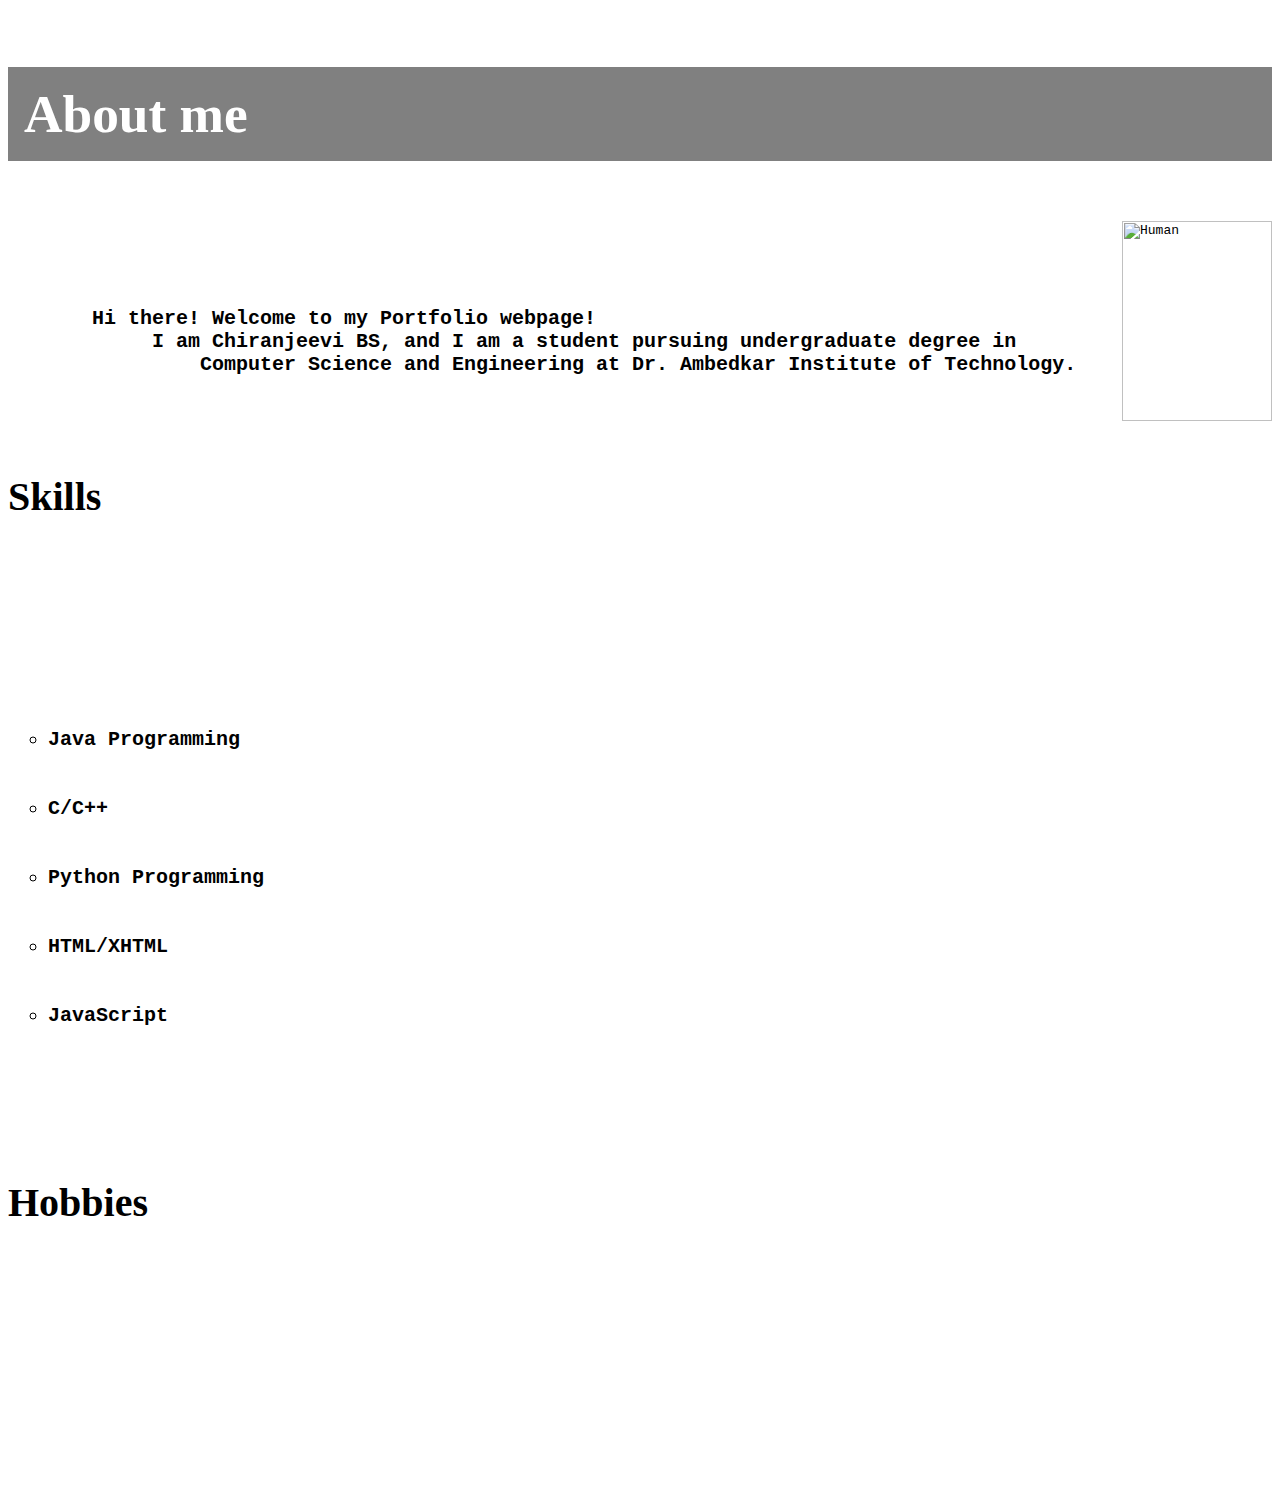
==== About.html @ e6043c6e "Add files via upload" ====
<?xml version = "1.0" encoding = "utf-8"?>
<! DOCTYPE html PUBLIC "-//w3c//DTD XHTML 1.1//EN"
   http://www.w3.org/TR/xhtml11/DTD/xhtml11.dtd>
   <html xmls = "http://www.w3.org/1999/xhtml">
   <head> 
	   <title> <h1>About Me</h1> </title>
	   <style type="text/css">
	   p.paraone{font-size: 30pt;
				 font-style: normal;
	             font-family: 'Calibre';
	            }
	   h2{color: white;
		  background-color: gray;
		  font-size: 40pt;
		  padding: 1rem;
		  font-family: 'Calibre';
	      font-weight: bold;
	     }
	   h4{font-size: 15pt;
		  font-family= 'Calibre';
		  }
	   h3{font-size: 30pt;
		  font-style: bold;
		  font-family: 'Garamond';
		  }
	   img{float: right;}
	   ul{list-style-type: circle;}
		 </style>
   </head>
   <body>
	<p class= "Paraone">
	<pre>
	<h2>About me</h2>
	<img src="Chiranjeevi B S.jpg" alt="Human"/ width="150" height="200">
	<br/>
	<h4>       Hi there! Welcome to my Portfolio webpage! 
	    I am Chiranjeevi BS, and I am a student pursuing undergraduate degree in 
		Computer Science and Engineering at Dr. Ambedkar Institute of Technology.</h4>
	<h3>Skills</h3>
	<h4>
	 <ul>
		<li>Java Programming</li>
		<li>C/C++</li>
		<li>Python Programming</li>
		<li>HTML/XHTML</li>
		<li>JavaScript</li>
	 </ul>
	 <h3>Hobbies</h3>
	 <h4>
	</h4>
	<br/>
	</pre>
	</p>
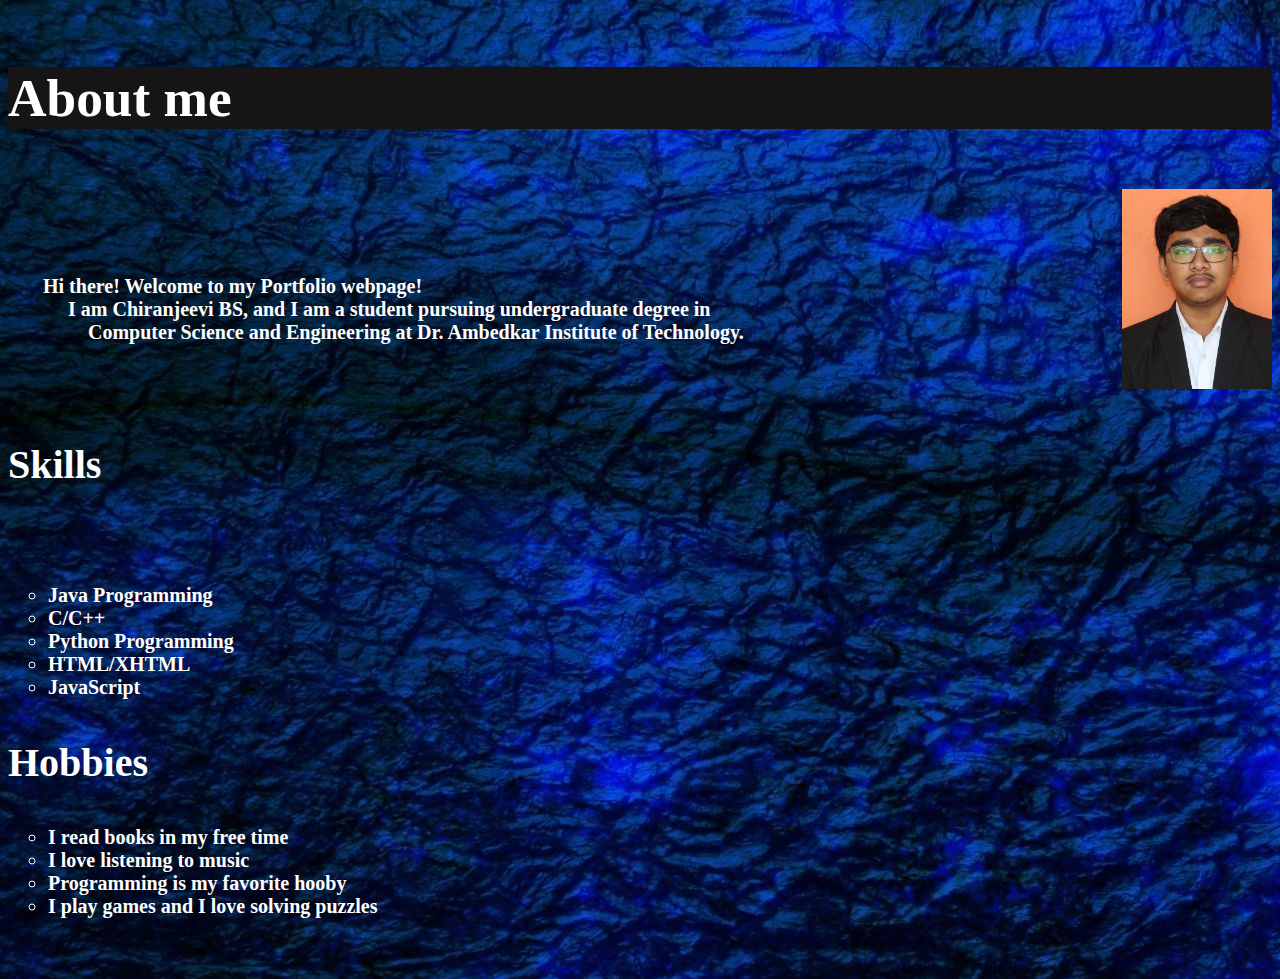
==== commit 3b0a4f74: "Add files via upload" ====
--- a/About.html
+++ b/About.html
@@ -5,21 +5,27 @@
    <head> 
 	   <title> <h1>About Me</h1> </title>
 	   <style type="text/css">
+	   body{background-image: url(Background.jpg);}
 	   p.paraone{font-size: 30pt;
 				 font-style: normal;
-	             font-family: 'Calibre';
-	            }
+				 padding: 0;
+				 font-family: 'Calibre';
+				}
 	   h2{color: white;
-		  background-color: gray;
+		  background-color: rgb(22, 20, 20);
 		  font-size: 40pt;
-		  padding: 1rem;
+		  padding: 0;
 		  font-family: 'Calibre';
 	      font-weight: bold;
 	     }
-	   h4{font-size: 15pt;
-		  font-family= 'Calibre';
+	   h4{color: white;
+		font-size: 15pt;
+		  padding: 0;
+		  font-family: 'Calibre';
 		  }
-	   h3{font-size: 30pt;
+	   h3{  color: white;
+		padding: 0;
+		   font-size: 30pt;
 		  font-style: bold;
 		  font-family: 'Garamond';
 		  }
@@ -37,6 +43,7 @@
 	    I am Chiranjeevi BS, and I am a student pursuing undergraduate degree in 
 		Computer Science and Engineering at Dr. Ambedkar Institute of Technology.</h4>
 	<h3>Skills</h3>
+	</pre>
 	<h4>
 	 <ul>
 		<li>Java Programming</li>
@@ -47,8 +54,15 @@
 	 </ul>
 	 <h3>Hobbies</h3>
 	 <h4>
+		 <ul>
+			 <li>I read books in my free time</li>
+			 <li>I love listening to music</li>
+			 <li>Programming is my favorite hooby</li>
+			 <li>I play games and I love solving puzzles</li>
+		 </ul>
 	</h4>
 	<br/>
-	</pre>
 	</p>
+	</body>
+</html>
 		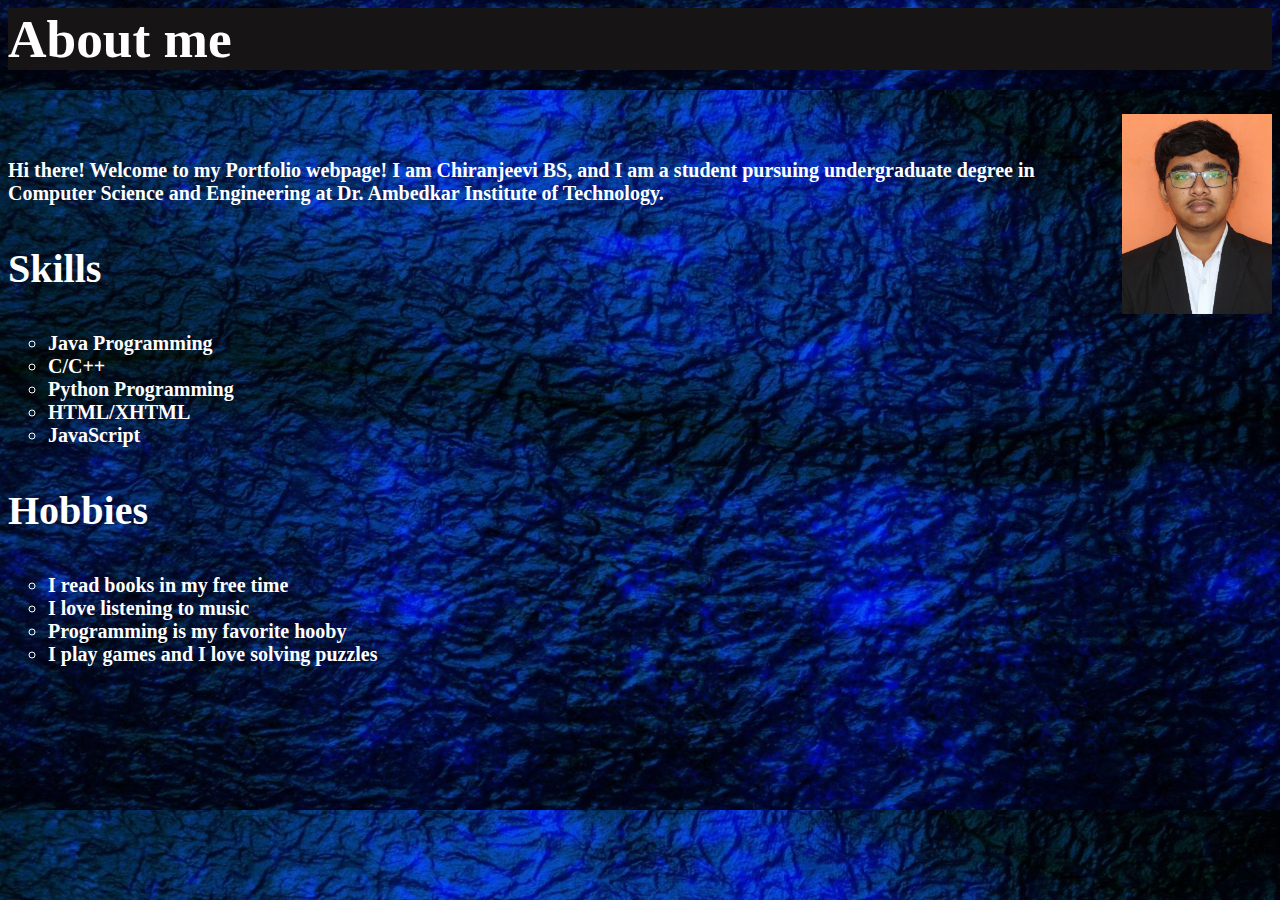
==== commit 0ae97d96: "Add files via upload" ====
--- a/About.html
+++ b/About.html
@@ -3,9 +3,11 @@
    http://www.w3.org/TR/xhtml11/DTD/xhtml11.dtd>
    <html xmls = "http://www.w3.org/1999/xhtml">
    <head> 
-	   <title> <h1>About Me</h1> </title>
 	   <style type="text/css">
-	   body{background-image: url(Background.jpg);}
+	   body{background-image: url(Background.jpg);
+		background-repeat: repeat-y;
+	background-size: 100%;
+    background-position: center;}
 	   p.paraone{font-size: 30pt;
 				 font-style: normal;
 				 padding: 0;
@@ -32,10 +34,10 @@
 	   img{float: right;}
 	   ul{list-style-type: circle;}
 		 </style>
+		<title> <h1>About Me</h1> </title>
    </head>
    <body>
 	<p class= "Paraone">
-	<pre>
 	<h2>About me</h2>
 	<img src="Chiranjeevi B S.jpg" alt="Human"/ width="150" height="200">
 	<br/>
@@ -43,7 +45,6 @@
 	    I am Chiranjeevi BS, and I am a student pursuing undergraduate degree in 
 		Computer Science and Engineering at Dr. Ambedkar Institute of Technology.</h4>
 	<h3>Skills</h3>
-	</pre>
 	<h4>
 	 <ul>
 		<li>Java Programming</li>
@@ -51,6 +52,8 @@
 		<li>Python Programming</li>
 		<li>HTML/XHTML</li>
 		<li>JavaScript</li>
+		</ul>
+	</h4>
 	 </ul>
 	 <h3>Hobbies</h3>
 	 <h4>
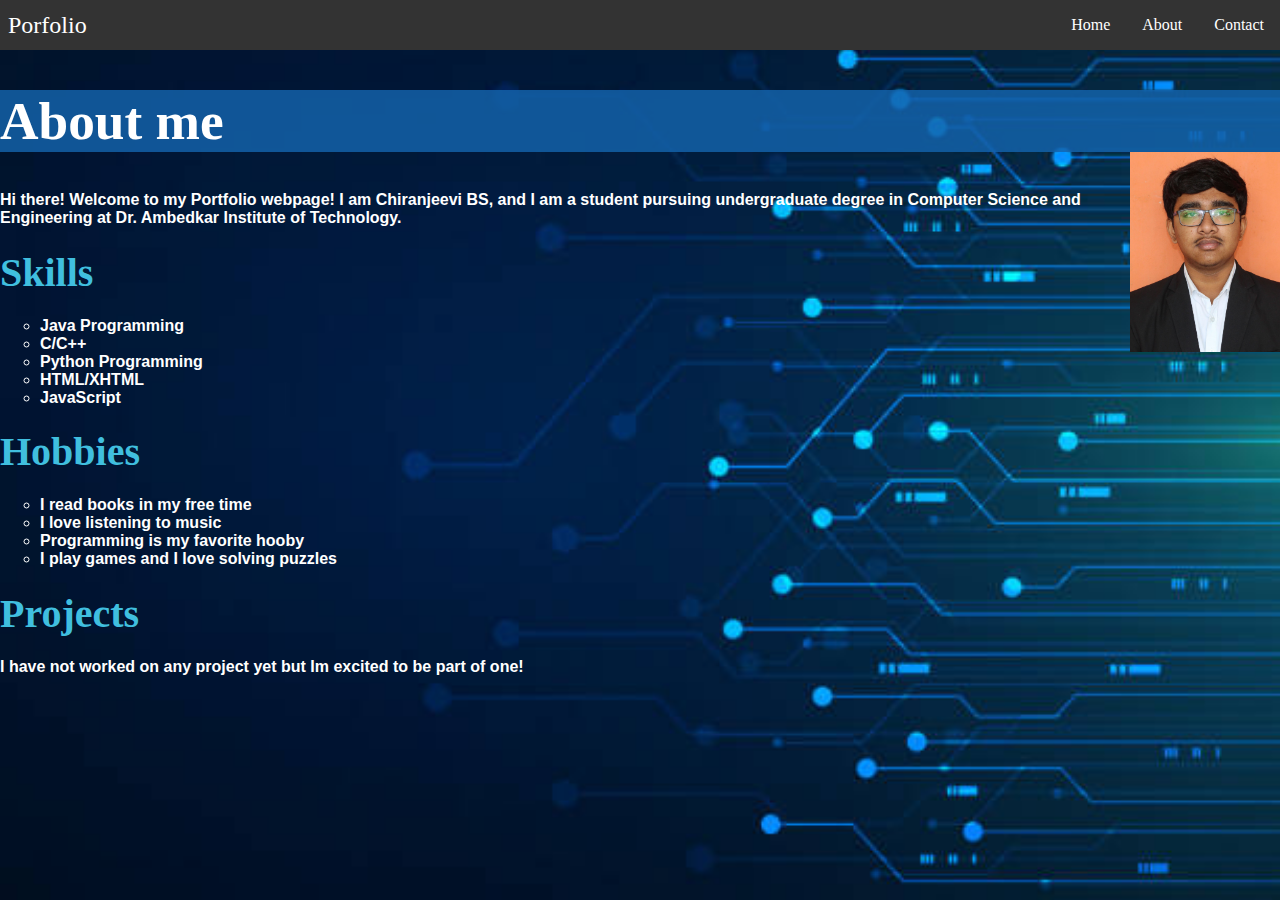
==== commit b914b467: "Add files via upload" ====
--- a/About.html
+++ b/About.html
@@ -5,7 +5,6 @@
    <head> 
 	   <style type="text/css">
 	   body{background-image: url(Background.jpg);
-		background-repeat: repeat-y;
 	background-size: 100%;
     background-position: center;}
 	   p.paraone{font-size: 30pt;
@@ -13,20 +12,22 @@
 				 padding: 0;
 				 font-family: 'Calibre';
 				}
-	   h2{color: white;
-		  background-color: rgb(22, 20, 20);
+	   h2{color:white;
+		  background-color: rgba(20, 99, 173, 0.822);
 		  font-size: 40pt;
 		  padding: 0;
-		  font-family: 'Calibre';
+		  margin: 0;
+		  font-family: Georgia, 'Times New Roman', Times, serif;
 	      font-weight: bold;
 	     }
-	   h4{color: white;
-		font-size: 15pt;
+	   h4{color:white;
+		font-size: 12pt;
 		  padding: 0;
-		  font-family: 'Calibre';
+		  font-family: 'Trebuchet MS', 'Lucida Sans Unicode', 'Lucida Grande', 'Lucida Sans', Arial, sans-serif;
 		  }
-	   h3{  color: white;
+	   h3{  color:rgb(64, 191, 223);
 		padding: 0;
+		margin: 0in;
 		   font-size: 30pt;
 		  font-style: bold;
 		  font-family: 'Garamond';
@@ -34,9 +35,35 @@
 	   img{float: right;}
 	   ul{list-style-type: circle;}
 		 </style>
+		 <link rel="stylesheet" href="background_styles.css">
+		 <link rel="stylesheet" href="style.css">
+		 <script src="script.js" defer></script>
+		 <title>Chiranjeevi's Portfolio</title>
 		<title> <h1>About Me</h1> </title>
    </head>
    <body>
+	<nav class="navbar">
+        <div class="brand-title">Porfolio</div>
+        <a href="#" class="toggle-button">
+            <span class="bar"></span>
+            <span class="bar"></span>
+            <span class="bar"></span>
+        </a>
+        <div class="navbar-links">
+            <ul>
+                <li>
+                    <a href="index.html">Home</a>
+                </li>
+                <li>
+                    <a href="#">About</a>
+                </li>
+                <li>
+                    <a href="contact.html">Contact</a>
+                </li>
+                
+            </ul>
+        </div>
+    </nav>
 	<p class= "Paraone">
 	<h2>About me</h2>
 	<img src="Chiranjeevi B S.jpg" alt="Human"/ width="150" height="200">
@@ -64,6 +91,10 @@
 			 <li>I play games and I love solving puzzles</li>
 		 </ul>
 	</h4>
+	<h3>Projects</h3>
+	<h4>
+	I have not worked on any project yet but Im excited to be part of one!
+	</h4>
 	<br/>
 	</p>
 	</body>
--- a/style.css
+++ b/style.css
@@ -0,0 +1,88 @@
+*{
+    box-sizing: border-box;
+}
+
+body{
+    margin: 0;
+    padding: 0;
+}
+
+.navbar{
+    display: flex;
+    justify-content: space-between;
+    align-items: center;
+    background-color: #333;
+    color: white;
+}
+
+.brand-title{
+    font-size: 1.5rem;
+    margin: .5rem;
+}
+
+.navbar-links ul{
+    margin: 0;
+    padding: 0;
+    display: flex;
+}
+
+.navbar-links li{
+    list-style: none;
+}
+
+.navbar-links li a{
+    text-decoration: none;
+    color: white;
+    padding: 1rem;
+    display: block;
+}
+
+.navbar-links li:hover{
+    background-color: #555;
+}
+
+.toggle-button{
+    position: absolute;
+    top: .75rem;
+    right: 1rem;
+    display: none;
+    flex-direction: column;
+    justify-content: space-between;
+    width: 30px;
+    height: 21px;
+}
+
+.toggle-button .bar{
+    height: 3px;
+    width: 100%;
+    background-color: white;
+    border-radius: 10px;
+}
+
+@media (max-width: 600px){
+    .toggle-button{
+        display: flex;
+    }
+    .navbar-links{
+        display: none;
+        width: 100%;
+    }
+
+    .navbar{
+        flex-direction: column;
+        align-items: flex-start;
+    }
+    .navbar-links ul{
+        width: 100%;
+        flex-direction: column;
+    }
+    .navbar-links li{
+        text-align: center;
+    }
+    .navbar-links li a{
+        padding: .5rem 1rem;
+    }
+    .navbar-links.active{
+        display: flex;
+    }
+}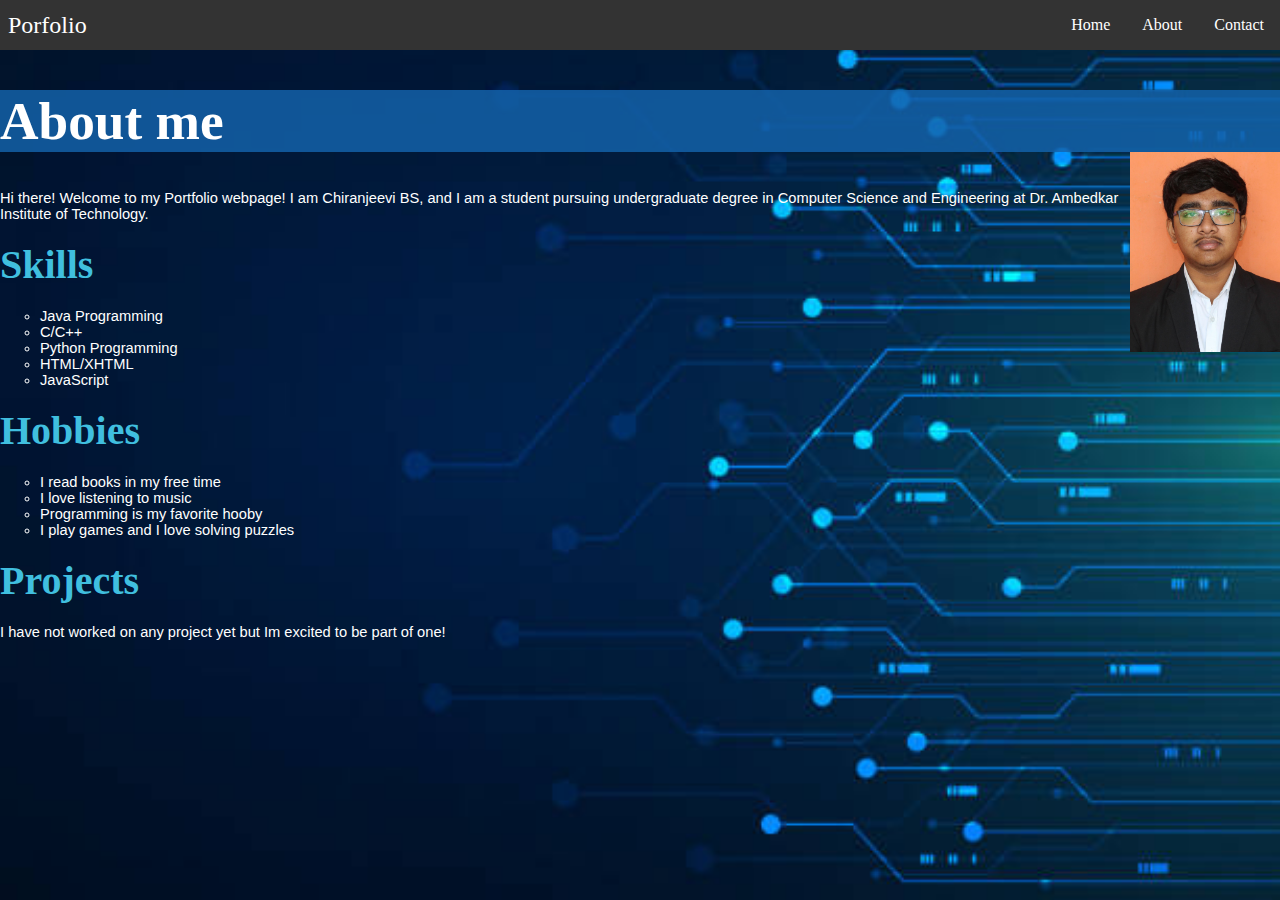
==== commit 07e67c47: "Add files via upload" ====
--- a/About.html
+++ b/About.html
@@ -21,7 +21,8 @@
 	      font-weight: bold;
 	     }
 	   h4{color:white;
-		font-size: 12pt;
+		font-size: 11pt;
+		font-weight: lighter;
 		  padding: 0;
 		  font-family: 'Trebuchet MS', 'Lucida Sans Unicode', 'Lucida Grande', 'Lucida Sans', Arial, sans-serif;
 		  }
